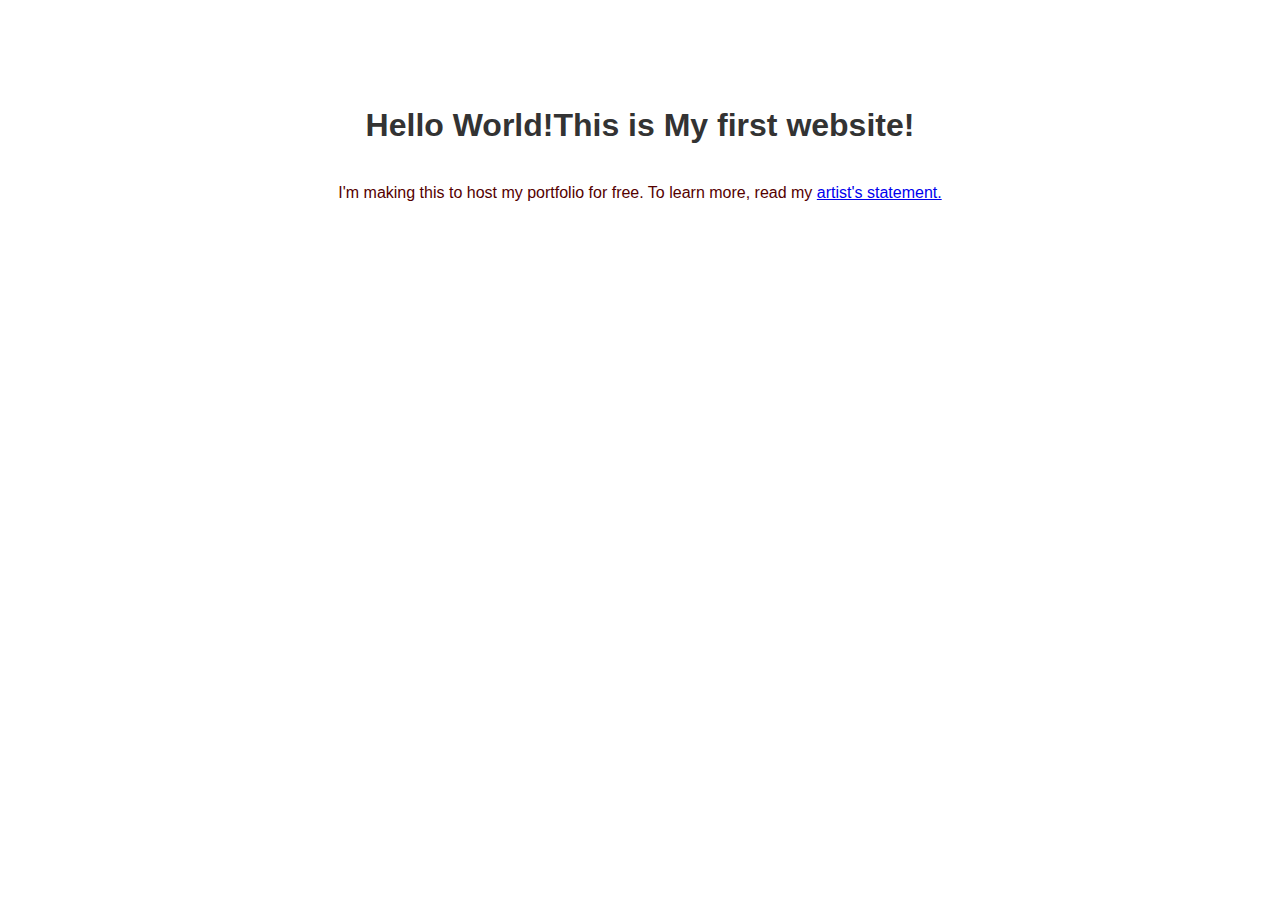
==== index.html @ 9868ffbd "Update index.html" ====
<!DOCTYPE html>
<html>
  <head>
    <meta charset="utf-8">
    <title>(Your Name)</title>
  </head>
  <link rel="stylesheet" type="text/css" href="main.css">
  </head>
  <body>
    <h1>Hello World!This is My first website!</h1>
    <p>I'm making this to host my portfolio for free.
     
    To learn more, read my <a href="statement.html">artist's statement.</a></p>
    </body>
</html>
---- main.css ----
body {
  margin: 30px auto;
  max-width: 1000px;
  font-family: "Economica", "Economica", sans-serif;
  line-height: 1.5;
  padding: 30px 20px;
  text-align: center;  
  color: #500;
}  

h1 {
  padding: 20px 0px 10px 0px;
}

h1,
h2,
strong {
  color: #333;
}

code,
pre {
  background: #eee;
}

code {
  padding: 2px 4px;
  vertical-align: text-bottom;
}

pre {
  padding: 1em;
}
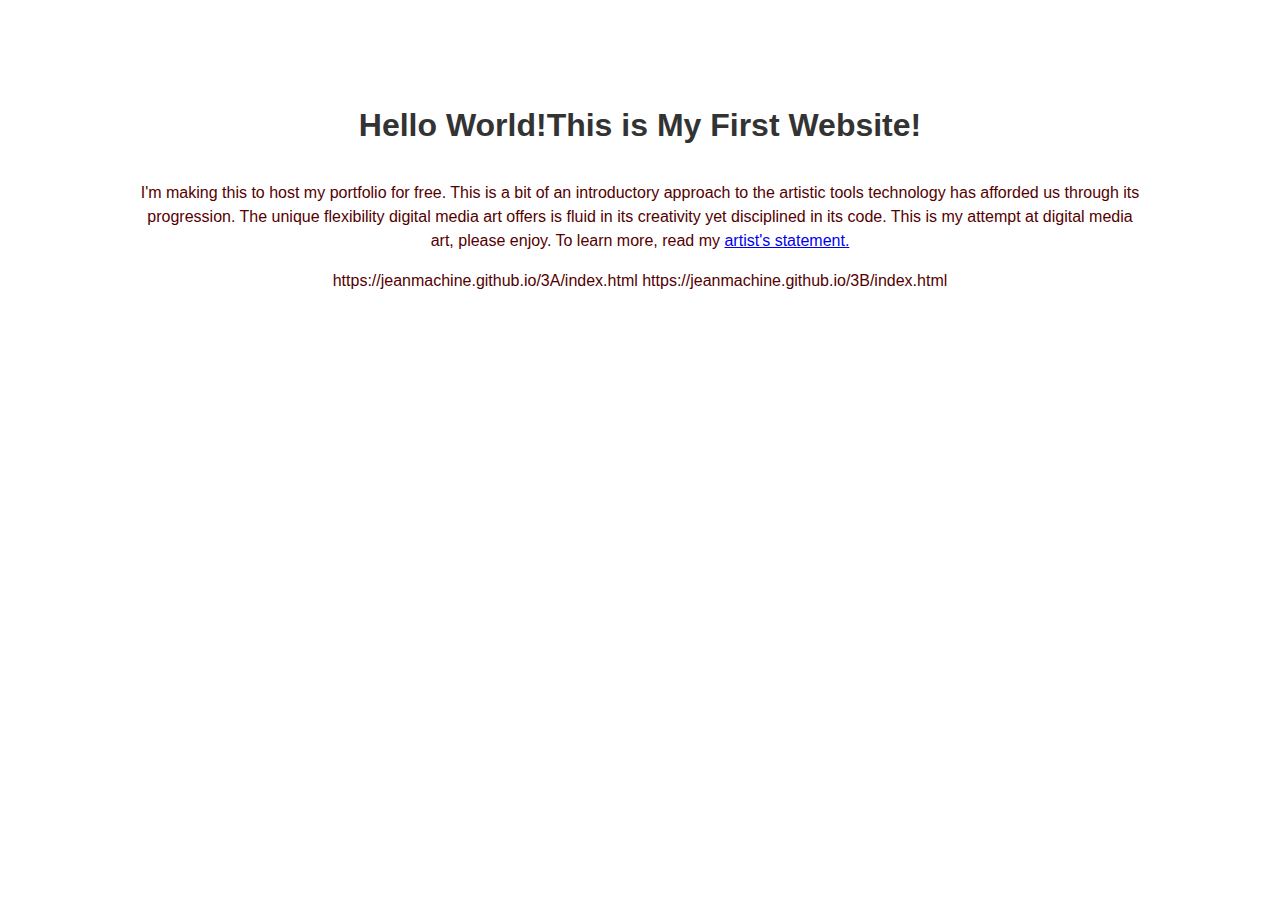
==== commit d7a83221: "Update index.html" ====
--- a/index.html
+++ b/index.html
@@ -7,10 +7,14 @@
   <link rel="stylesheet" type="text/css" href="main.css">
   </head>
   <body>
-    <h1>Hello World!This is My first website!</h1>
-    <p>I'm making this to host my portfolio for free.
-     
-    To learn more, read my <a href="statement.html">artist's statement.</a></p>
+    <h1>Hello World!This is My First Website!</h1>
+    <p>I'm making this to host my portfolio for free. This is a bit of an introductory approach to the artistic tools technology has afforded
+      us through its progression. The unique flexibility digital media art offers is fluid in its creativity yet disciplined in its code. 
+      This is my attempt at digital media art, please enjoy.
+ To learn more, read my <a href="statement.html">artist's statement.</a></p>
     </body>
 </html>
 
+https://jeanmachine.github.io/3A/index.html
+https://jeanmachine.github.io/3B/index.html
+
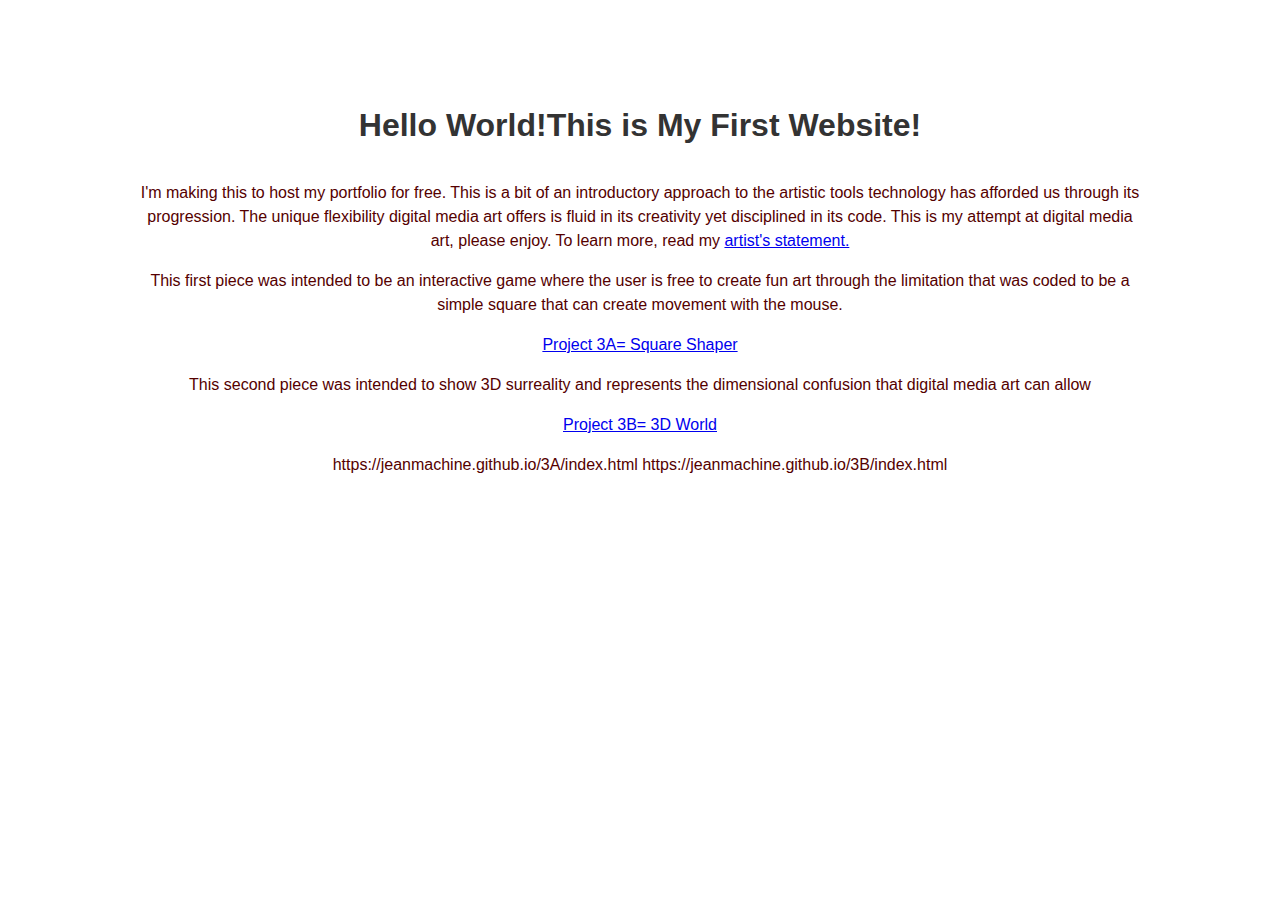
==== commit 249c60f3: "Update index.html" ====
--- a/index.html
+++ b/index.html
@@ -12,6 +12,10 @@
       us through its progression. The unique flexibility digital media art offers is fluid in its creativity yet disciplined in its code. 
       This is my attempt at digital media art, please enjoy.
  To learn more, read my <a href="statement.html">artist's statement.</a></p>
+    </p>This first piece was intended to be an interactive game where the user is free to create fun art through the limitation</em> that was coded to be a simple square that can create movement with the mouse.</p>
+<a href="https://jeanmachine.github.io/3A/index.html">Project 3A= Square Shaper </a></p>
+</p>This second piece was intended to show</em> 3D surreality and represents the dimensional confusion that digital media art can allow</p>
+<a href="https://jeanmachine.github.io/3B/index.html">Project 3B= 3D World </a></p>
     </body>
 </html>
 
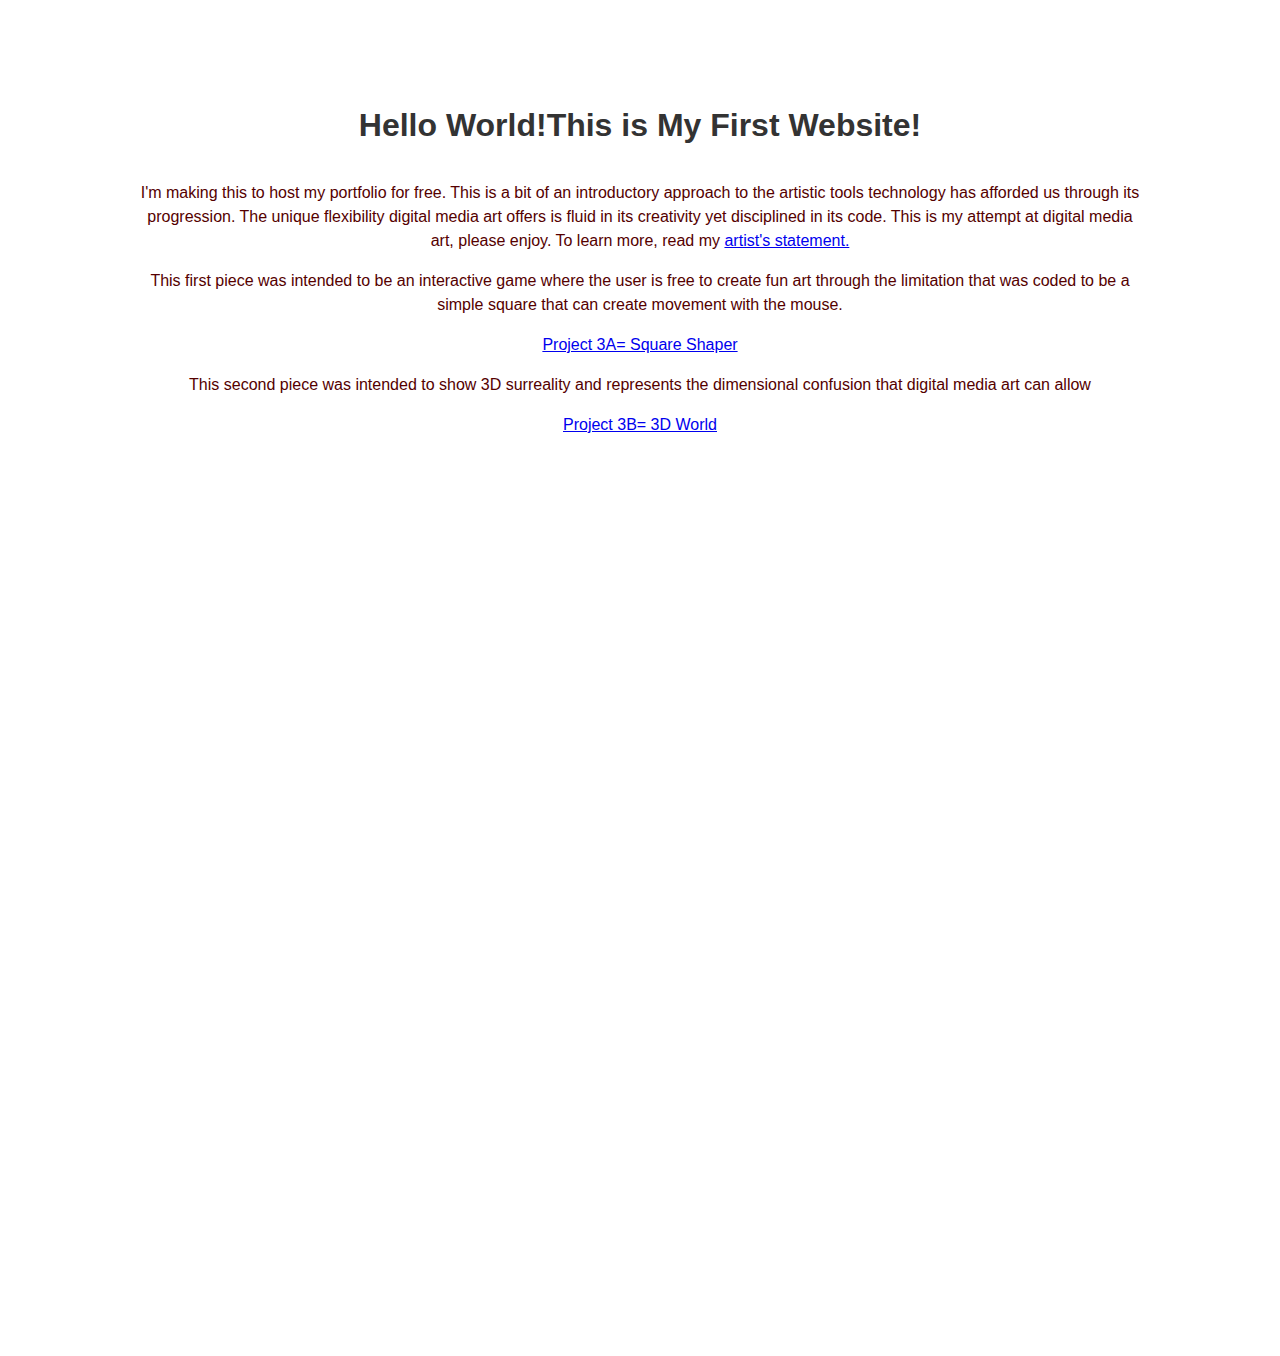
==== commit 56a38880: "Update index.html" ====
--- a/index.html
+++ b/index.html
@@ -12,13 +12,19 @@
       us through its progression. The unique flexibility digital media art offers is fluid in its creativity yet disciplined in its code. 
       This is my attempt at digital media art, please enjoy.
  To learn more, read my <a href="statement.html">artist's statement.</a></p>
+    </p>
     </p>This first piece was intended to be an interactive game where the user is free to create fun art through the limitation</em> that was coded to be a simple square that can create movement with the mouse.</p>
 <a href="https://jeanmachine.github.io/3A/index.html">Project 3A= Square Shaper </a></p>
 </p>This second piece was intended to show</em> 3D surreality and represents the dimensional confusion that digital media art can allow</p>
 <a href="https://jeanmachine.github.io/3B/index.html">Project 3B= 3D World </a></p>
+
+<iframe src="https://player.vimeo.com/video/270011428" width="640" height="469" frameborder="0" webkitallowfullscreen mozallowfullscreen allowfullscreen></iframe>
+
+
+
+<iframe src="https://player.vimeo.com/video/270011879" width="640" height="360" frameborder="0" webkitallowfullscreen mozallowfullscreen allowfullscreen></iframe>
+
     </body>
 </html>
 
-https://jeanmachine.github.io/3A/index.html
-https://jeanmachine.github.io/3B/index.html
 
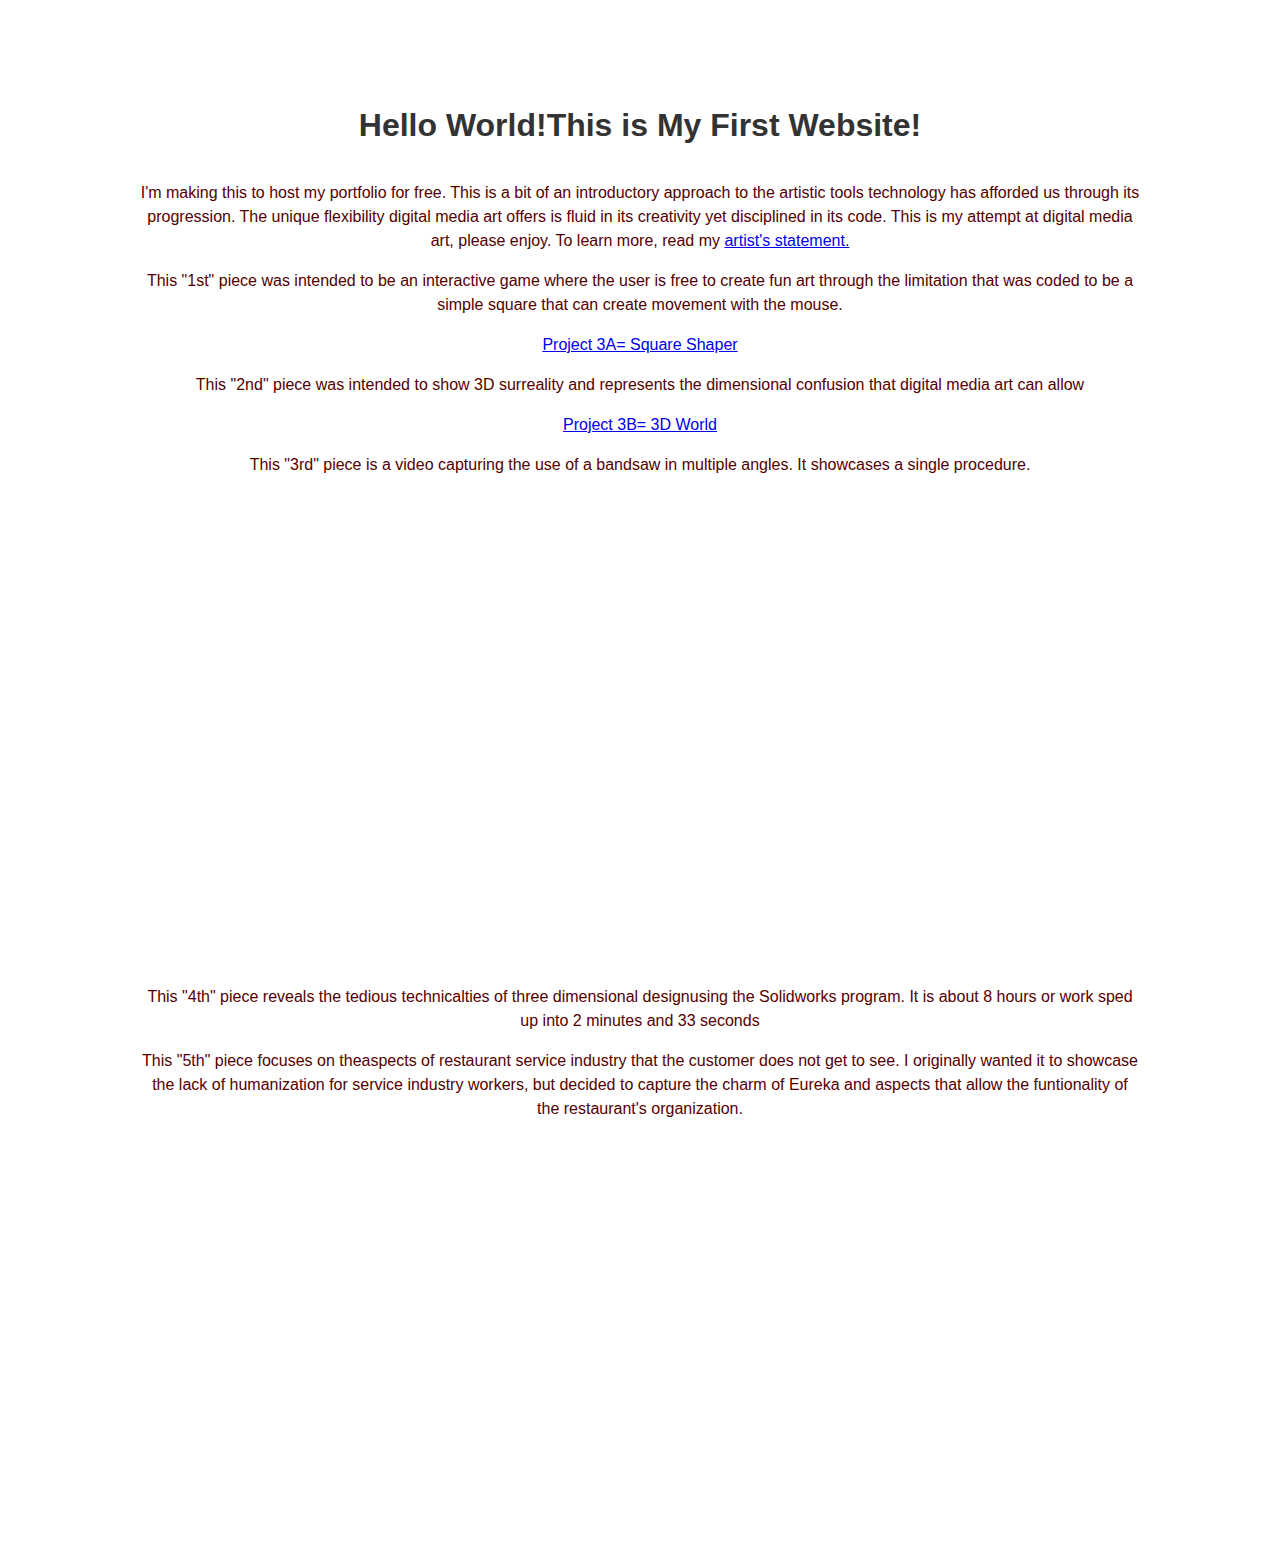
==== commit d4ec700d: "Update index.html" ====
--- a/index.html
+++ b/index.html
@@ -13,15 +13,15 @@
       This is my attempt at digital media art, please enjoy.
  To learn more, read my <a href="statement.html">artist's statement.</a></p>
     </p>
-    </p>This first piece was intended to be an interactive game where the user is free to create fun art through the limitation</em> that was coded to be a simple square that can create movement with the mouse.</p>
+    </p>This "1st" piece was intended to be an interactive game where the user is free to create fun art through the limitation</em> that was coded to be a simple square that can create movement with the mouse.</p>
 <a href="https://jeanmachine.github.io/3A/index.html">Project 3A= Square Shaper </a></p>
-</p>This second piece was intended to show</em> 3D surreality and represents the dimensional confusion that digital media art can allow</p>
+</p>This "2nd" piece was intended to show</em> 3D surreality and represents the dimensional confusion that digital media art can allow</p>
 <a href="https://jeanmachine.github.io/3B/index.html">Project 3B= 3D World </a></p>
+</p>This "3rd" piece is a video capturing the use of a bandsaw in multiple angles.</em> It showcases a single procedure. </p>
+<iframe src="https://player.vimeo.com/video/270011428" width="640" height="469" frameborder="0" webkitallowfullscreen mozallowfullscreen allowfullscreen></iframe>
+</p>This "4th" piece reveals the tedious technicalties of three dimensional design</em>using the Solidworks program. It is about 8 hours or work sped up into 2 minutes and 33 seconds</p>
 
-<iframe src="https://player.vimeo.com/video/270011428" width="640" height="469" frameborder="0" webkitallowfullscreen mozallowfullscreen allowfullscreen></iframe>
-
-
-
+</p>This "5th" piece focuses on the</em>aspects of restaurant service industry that the customer does not get to see. I originally wanted it to showcase the lack of humanization for service industry workers, but decided to capture the charm of Eureka and aspects that allow the funtionality of the restaurant's organization.</p>
 <iframe src="https://player.vimeo.com/video/270011879" width="640" height="360" frameborder="0" webkitallowfullscreen mozallowfullscreen allowfullscreen></iframe>
 
     </body>
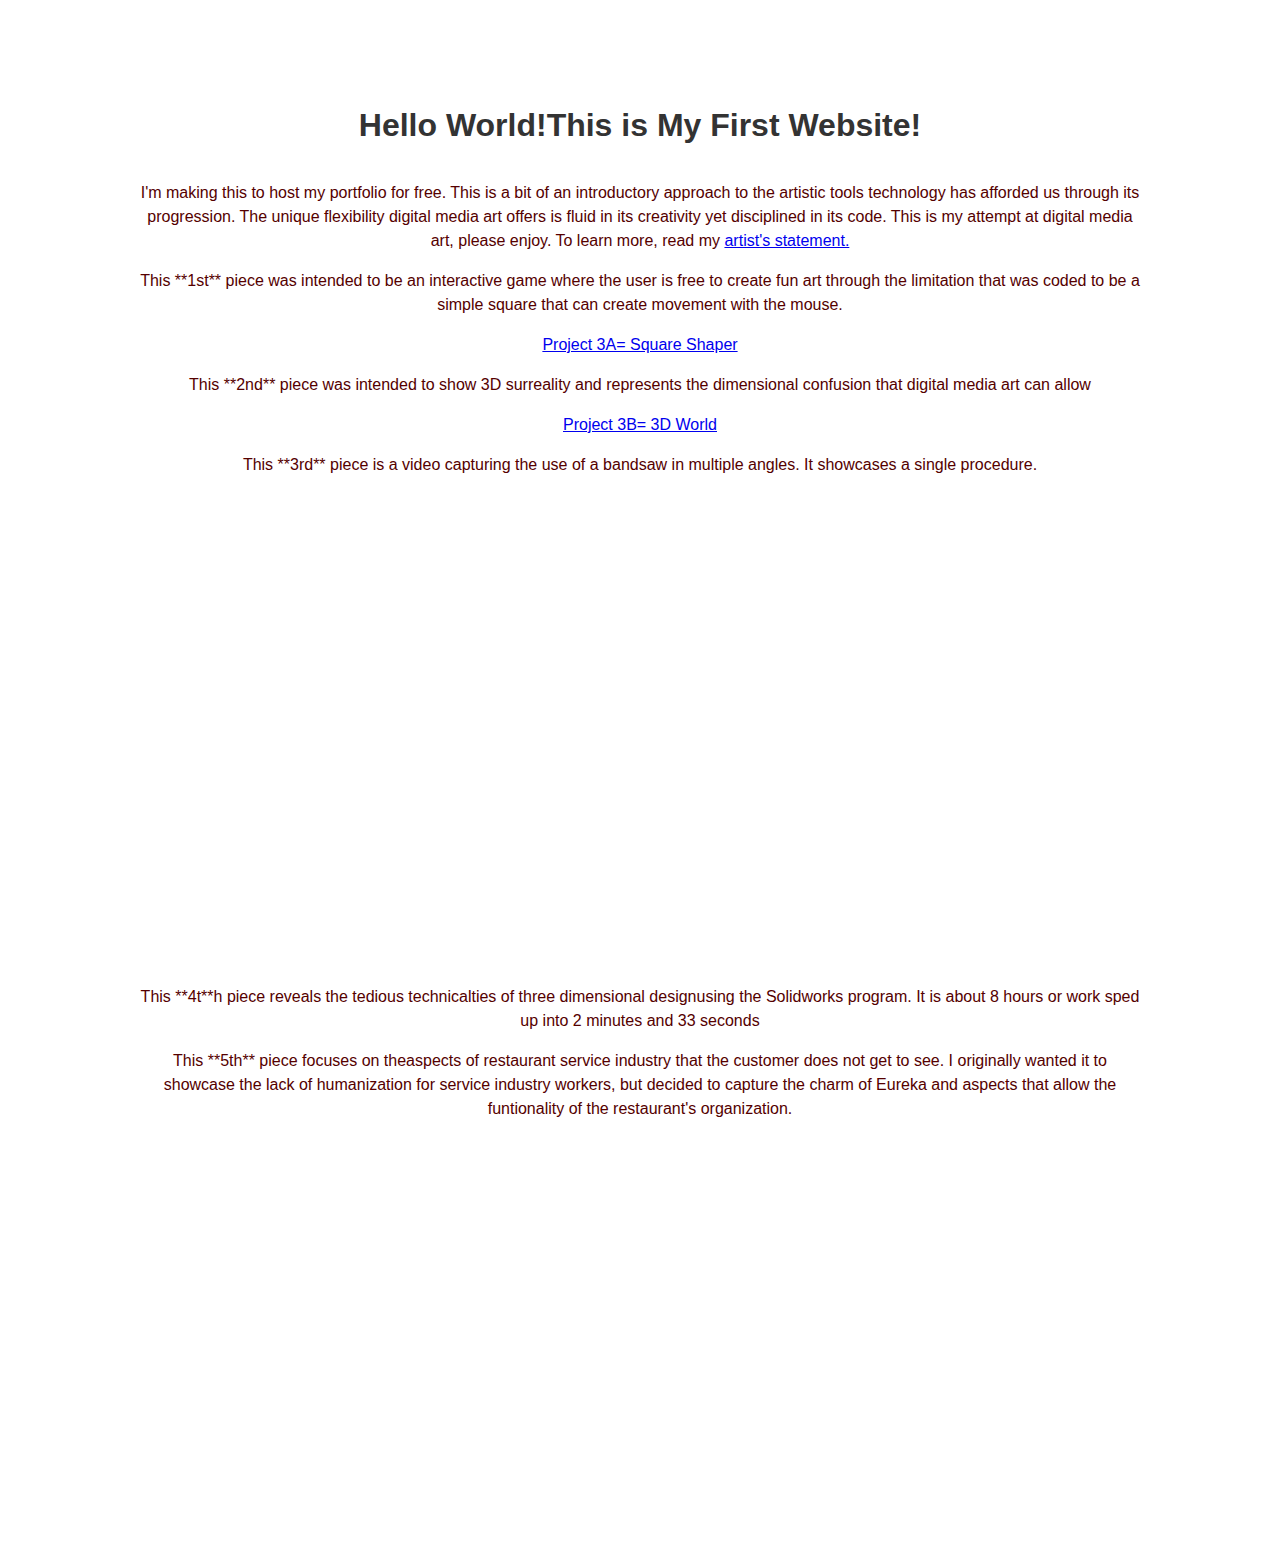
==== commit f818ac6f: "Update index.html" ====
--- a/index.html
+++ b/index.html
@@ -13,15 +13,15 @@
       This is my attempt at digital media art, please enjoy.
  To learn more, read my <a href="statement.html">artist's statement.</a></p>
     </p>
-    </p>This "1st" piece was intended to be an interactive game where the user is free to create fun art through the limitation</em> that was coded to be a simple square that can create movement with the mouse.</p>
+    </p>This **1st** piece was intended to be an interactive game where the user is free to create fun art through the limitation</em> that was coded to be a simple square that can create movement with the mouse.</p>
 <a href="https://jeanmachine.github.io/3A/index.html">Project 3A= Square Shaper </a></p>
-</p>This "2nd" piece was intended to show</em> 3D surreality and represents the dimensional confusion that digital media art can allow</p>
+</p>This **2nd** piece was intended to show</em> 3D surreality and represents the dimensional confusion that digital media art can allow</p>
 <a href="https://jeanmachine.github.io/3B/index.html">Project 3B= 3D World </a></p>
-</p>This "3rd" piece is a video capturing the use of a bandsaw in multiple angles.</em> It showcases a single procedure. </p>
+</p>This **3rd** piece is a video capturing the use of a bandsaw in multiple angles.</em> It showcases a single procedure. </p>
 <iframe src="https://player.vimeo.com/video/270011428" width="640" height="469" frameborder="0" webkitallowfullscreen mozallowfullscreen allowfullscreen></iframe>
-</p>This "4th" piece reveals the tedious technicalties of three dimensional design</em>using the Solidworks program. It is about 8 hours or work sped up into 2 minutes and 33 seconds</p>
+</p>This **4t**h piece reveals the tedious technicalties of three dimensional design</em>using the Solidworks program. It is about 8 hours or work sped up into 2 minutes and 33 seconds</p>
 
-</p>This "5th" piece focuses on the</em>aspects of restaurant service industry that the customer does not get to see. I originally wanted it to showcase the lack of humanization for service industry workers, but decided to capture the charm of Eureka and aspects that allow the funtionality of the restaurant's organization.</p>
+</p>This **5th** piece focuses on the</em>aspects of restaurant service industry that the customer does not get to see. I originally wanted it to showcase the lack of humanization for service industry workers, but decided to capture the charm of Eureka and aspects that allow the funtionality of the restaurant's organization.</p>
 <iframe src="https://player.vimeo.com/video/270011879" width="640" height="360" frameborder="0" webkitallowfullscreen mozallowfullscreen allowfullscreen></iframe>
 
     </body>
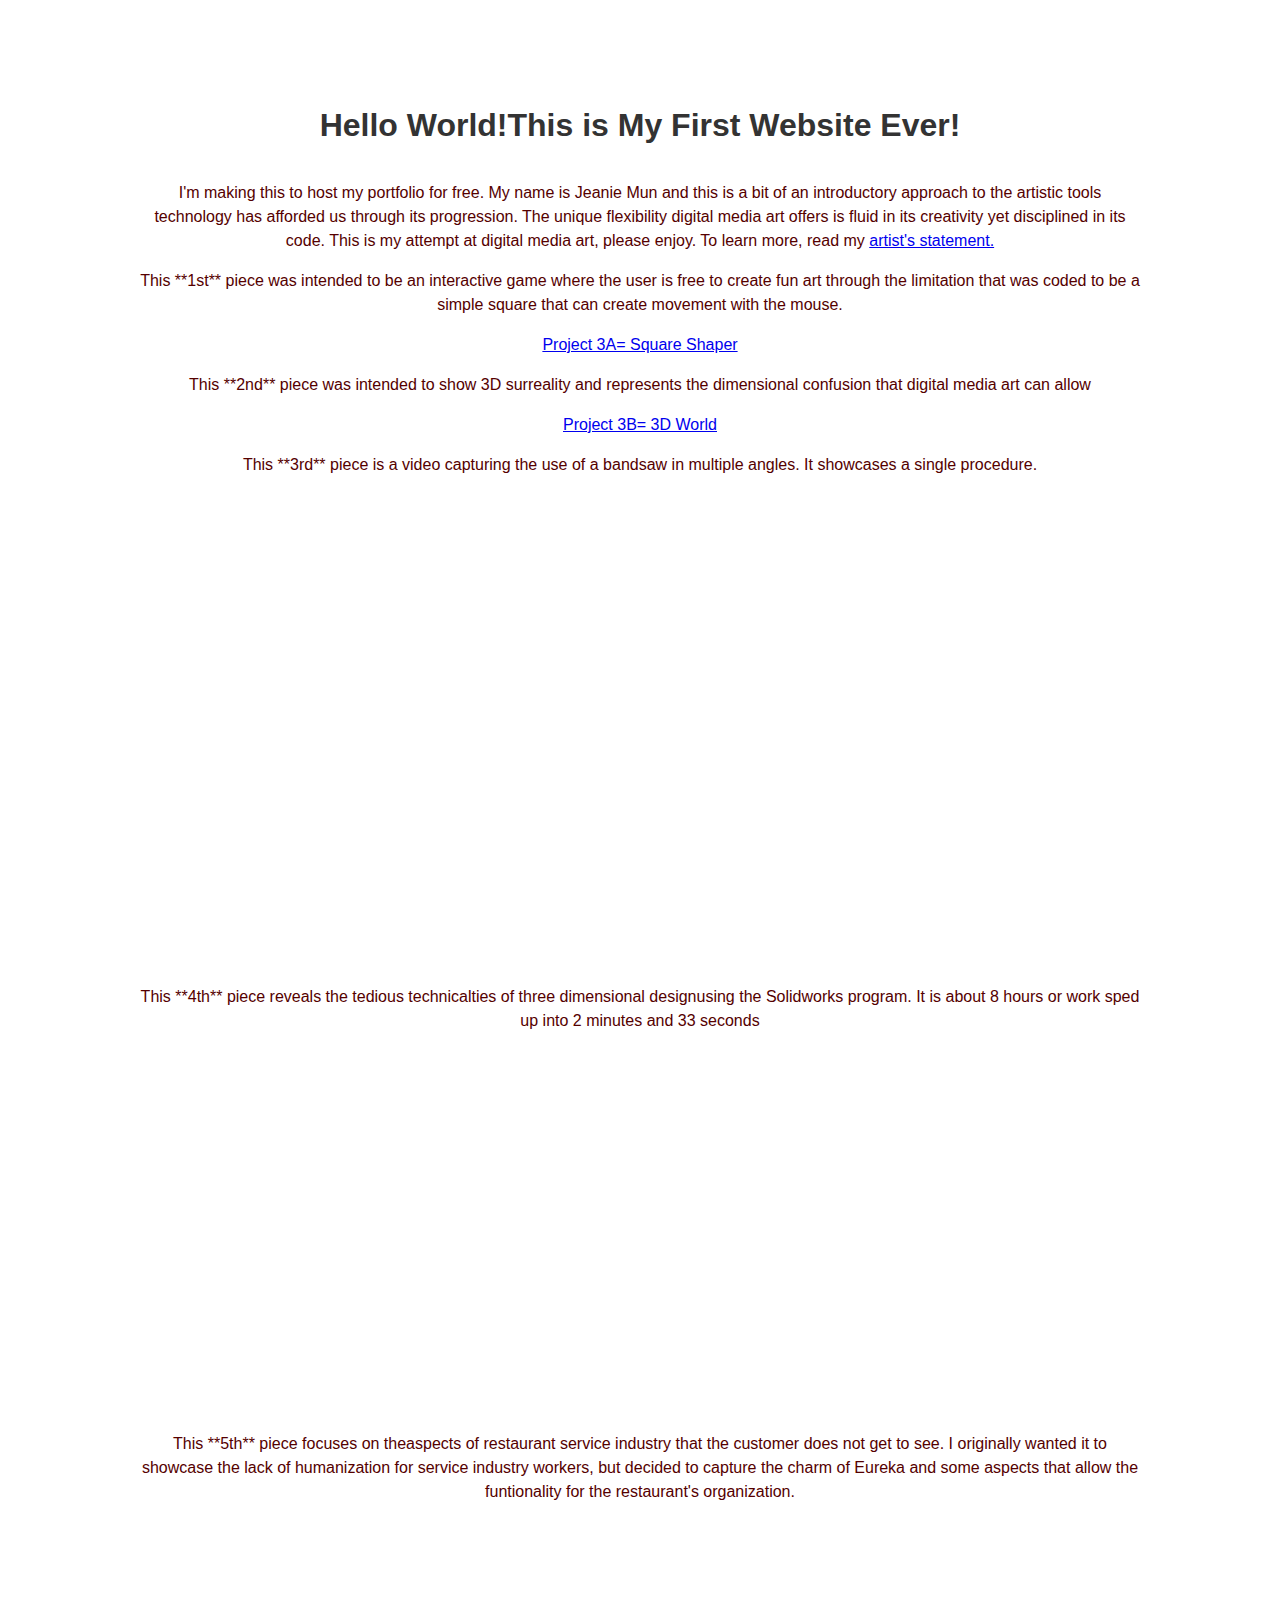
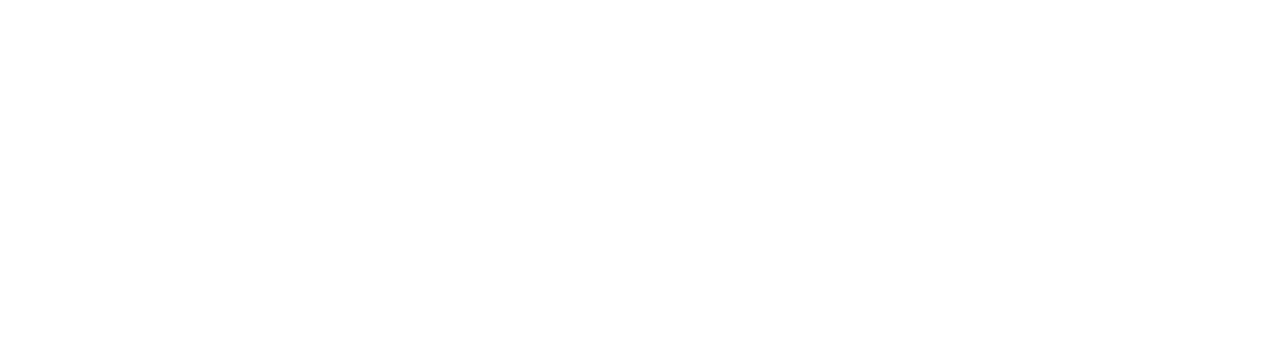
==== commit 2d5bc6f7: "Update index.html" ====
--- a/index.html
+++ b/index.html
@@ -7,8 +7,9 @@
   <link rel="stylesheet" type="text/css" href="main.css">
   </head>
   <body>
-    <h1>Hello World!This is My First Website!</h1>
-    <p>I'm making this to host my portfolio for free. This is a bit of an introductory approach to the artistic tools technology has afforded
+    <h1>Hello World!This is My First Website Ever!</h1>
+     <p>                                  </a></p>
+    <p>I'm making this to host my portfolio for free. My name is Jeanie Mun and this is a bit of an introductory approach to the artistic tools technology has afforded
       us through its progression. The unique flexibility digital media art offers is fluid in its creativity yet disciplined in its code. 
       This is my attempt at digital media art, please enjoy.
  To learn more, read my <a href="statement.html">artist's statement.</a></p>
@@ -19,9 +20,9 @@
 <a href="https://jeanmachine.github.io/3B/index.html">Project 3B= 3D World </a></p>
 </p>This **3rd** piece is a video capturing the use of a bandsaw in multiple angles.</em> It showcases a single procedure. </p>
 <iframe src="https://player.vimeo.com/video/270011428" width="640" height="469" frameborder="0" webkitallowfullscreen mozallowfullscreen allowfullscreen></iframe>
-</p>This **4t**h piece reveals the tedious technicalties of three dimensional design</em>using the Solidworks program. It is about 8 hours or work sped up into 2 minutes and 33 seconds</p>
-
-</p>This **5th** piece focuses on the</em>aspects of restaurant service industry that the customer does not get to see. I originally wanted it to showcase the lack of humanization for service industry workers, but decided to capture the charm of Eureka and aspects that allow the funtionality of the restaurant's organization.</p>
+</p>This **4th** piece reveals the tedious technicalties of three dimensional design</em>using the Solidworks program. It is about 8 hours or work sped up into 2 minutes and 33 seconds</p>
+<iframe src="https://player.vimeo.com/video/270035250" width="640" height="360" frameborder="0" webkitallowfullscreen mozallowfullscreen allowfullscreen></iframe>
+</p>This **5th** piece focuses on the</em>aspects of restaurant service industry that the customer does not get to see. I originally wanted it to showcase the lack of humanization for service industry workers, but decided to capture the charm of Eureka and some aspects that allow the funtionality for the restaurant's organization.</p>
 <iframe src="https://player.vimeo.com/video/270011879" width="640" height="360" frameborder="0" webkitallowfullscreen mozallowfullscreen allowfullscreen></iframe>
 
     </body>
